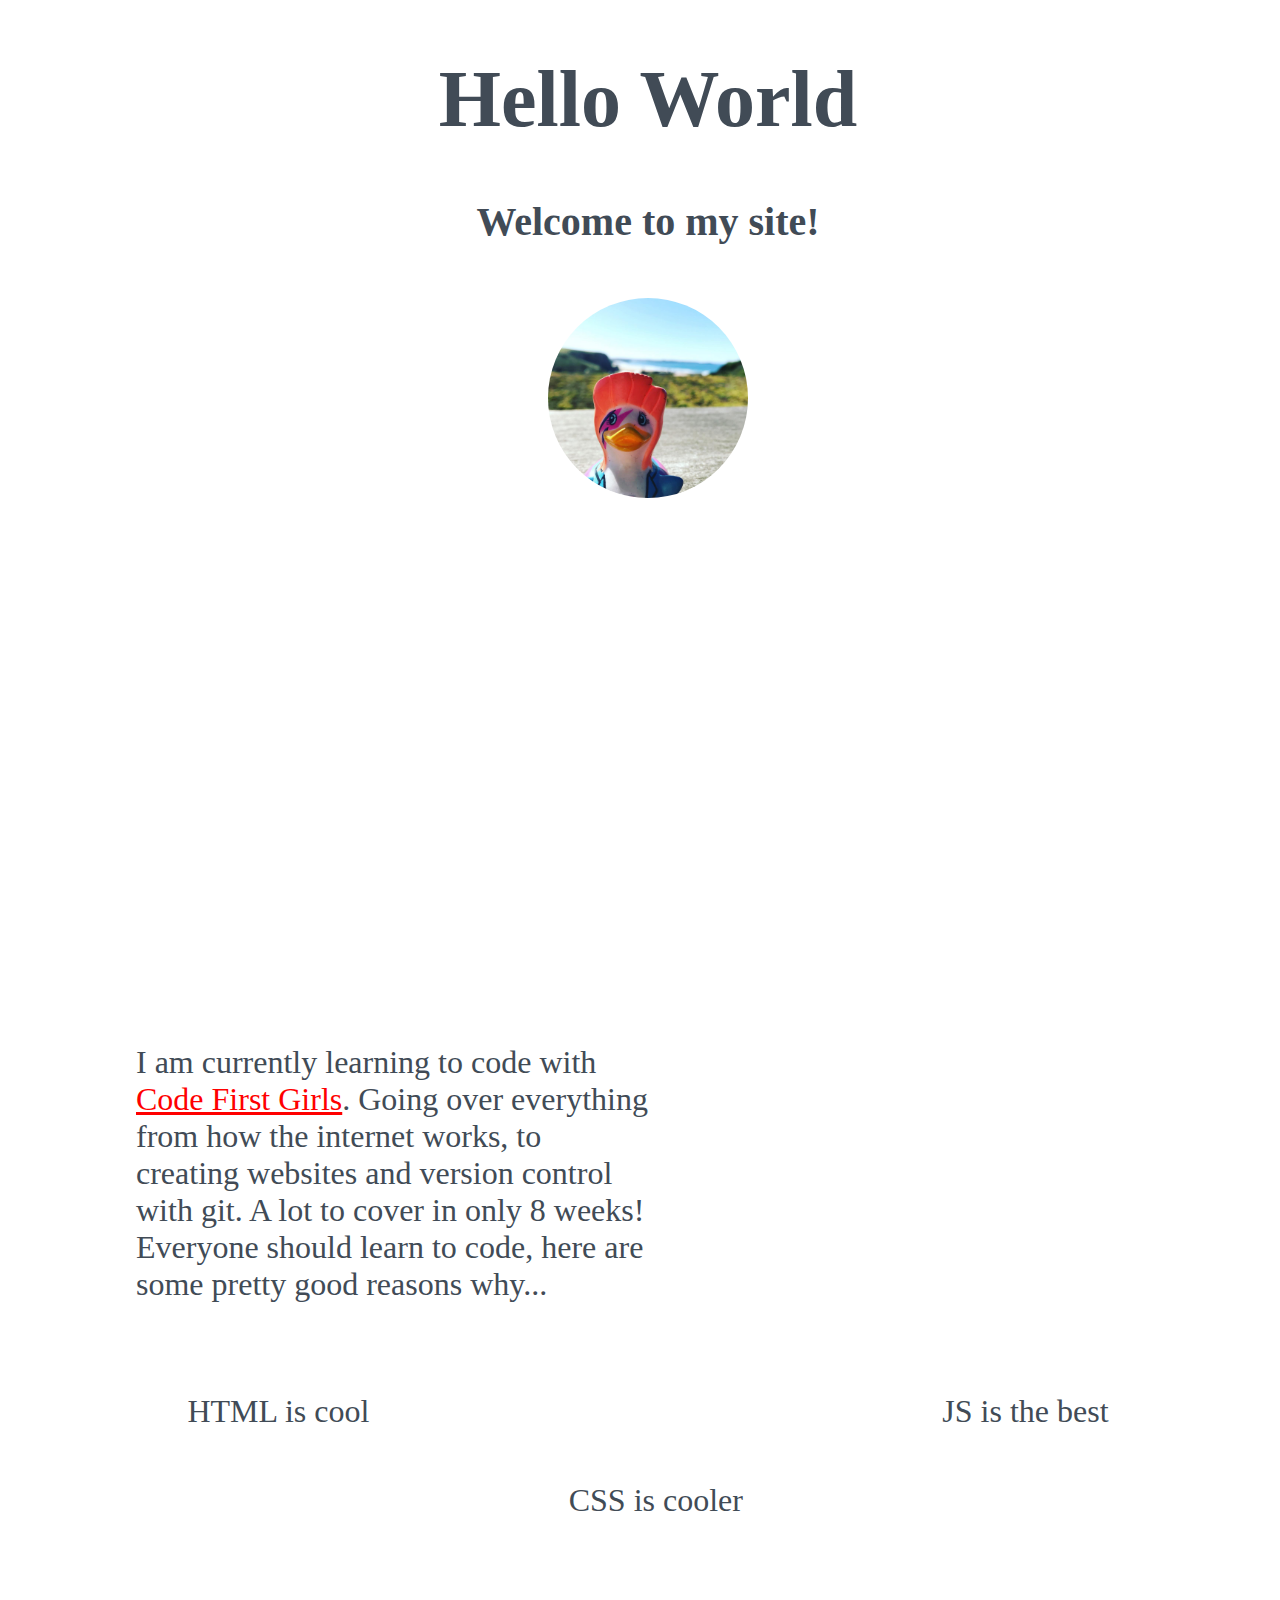
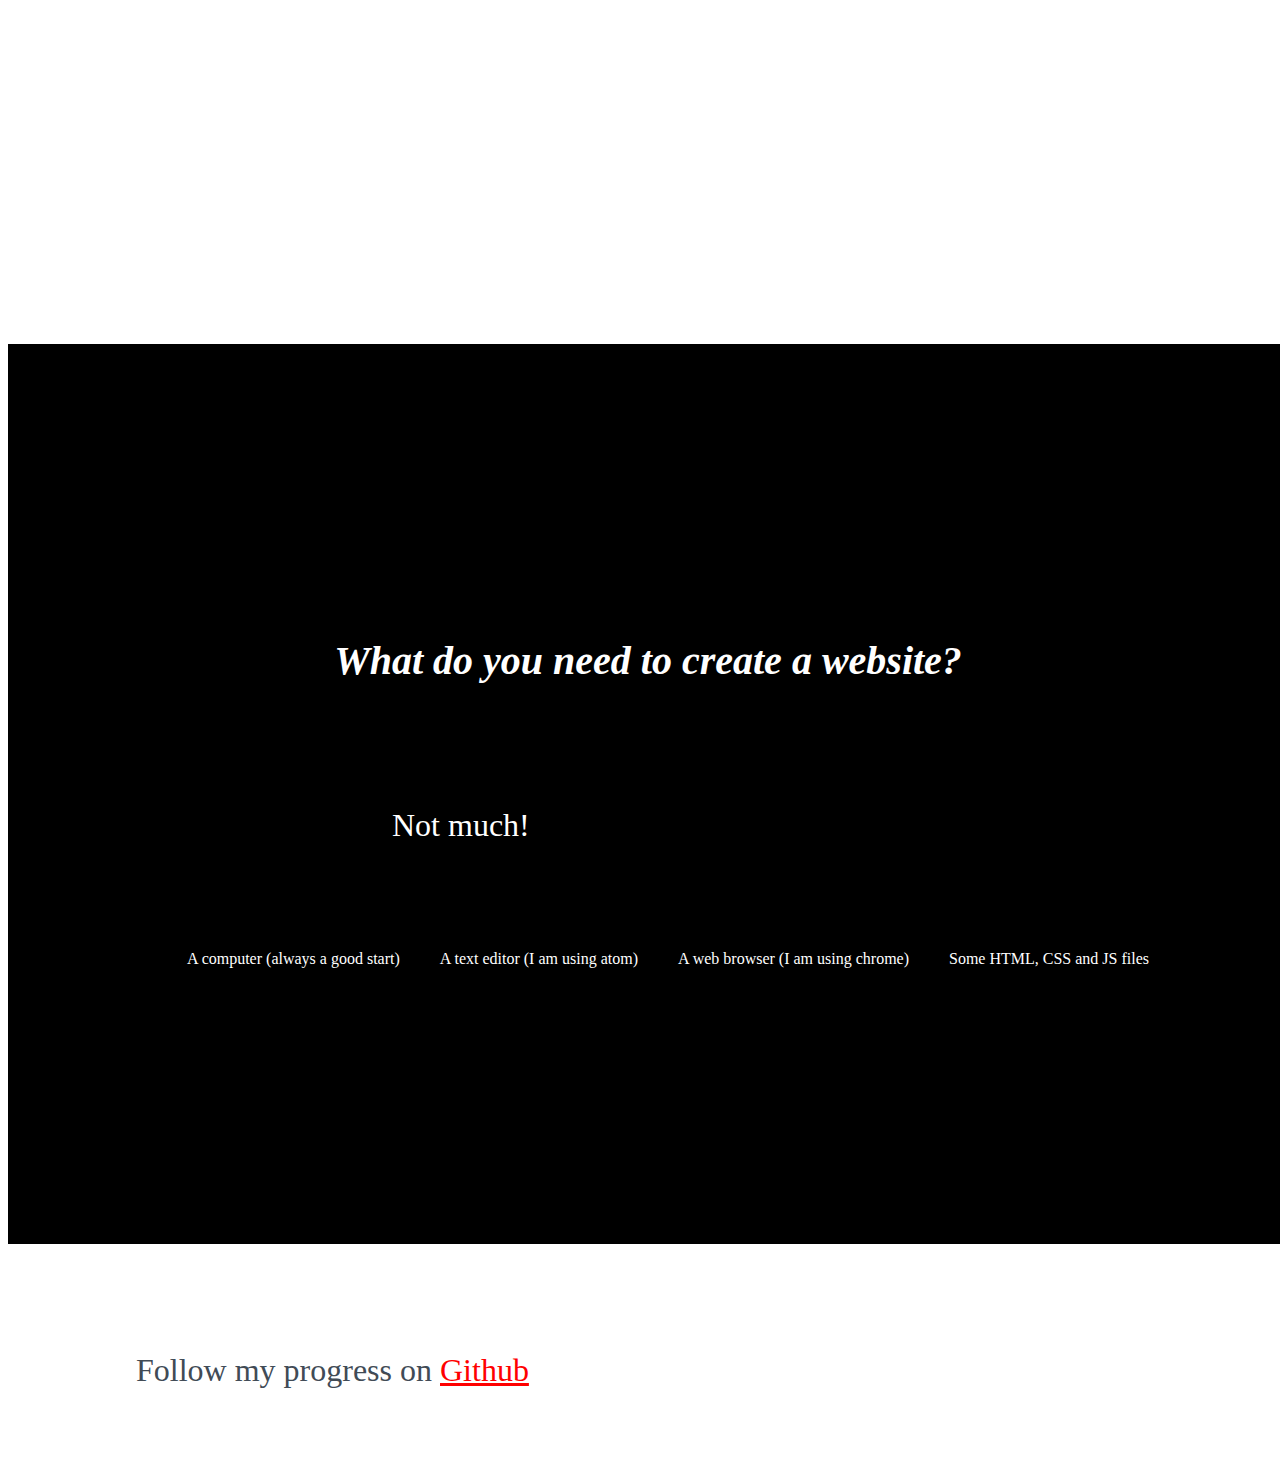
==== index.html @ 709dcce0 "Initial Commit" ====
<!DOCTYPE html>
<html>
<head>
  <title>My first site</title>
    <link rel="stylesheet" type="text/css" href="css/styles.css">
</head>
<body>
<div>
  <h1>Hello World</h1>
  <h2>Welcome to my site!</h2>
  <img src="./duck.jpg" alt="An image of a Duck" width="200px">
</div>

<!-- image of a duck -->
<div>
  <p>I am currently learning to code with <a href="https://www.codefirstgirls.org.uk/">Code First Girls</a>. Going over everything from how the
  internet works, to creating websites and version control with git. A lot to cover in only 8 weeks!
  Everyone should learn to code, here are some pretty good reasons why...
  </p>
  <ol>
    <li>HTML is cool</li>
    <li id="lower">CSS is cooler</li>
    <li id="lowest">JS is the best</li>
  </ol>
</div>
<div class="contrast">
  <h2><em>What do you need to create a website?</em></h2>

  <p>Not much!</p>
<ul>
  <li>A computer (always a good start)</li>
  <li>A text editor (I am using atom)</li>
  <li>A web browser (I am using chrome)</li>
  <li>Some HTML, CSS and JS files</li>
</ul>
</div>

<br>
<p>Follow my progress on <a href="https://github.com/github">Github</a>
</p>
</<body>
</html>
---- css/styles.css ----
body {
  color: rgb(65,75,86);
  font-family: inherit;
}
div {
min-height: 100vh;
width: 100vw;
}
h1, h2{
  text-align: center;
}
h1{
  font-size: 5em;
}
h2{
  font-size: 2.5em;
}
img{
  display: flex;
  padding: 20px;
  margin: 0 auto;
  border-radius: 130px;
}
p{
  width: 40%;
  margin: 10vh 10vw;
  font-size: 2em;
}
a{
  color: red;
}
ol{
  list-style: none;
  padding: 0;
  margin-bottom: 10%;
  font-size: 2em;
  display: flex;
  justify-content: space-evenly;
}
li#lower{
  margin-top: 7%;
}
li#lowest{
  margin-bottom: 14%;
}
div.contrast {
  background-color: rgb(0,0,0);
  color: rgb(255,255,255);
  display: flex;
  justify-content: center;
  align-items: center;
  flex-direction: column;
  }
ul{
    list-style: none;
    display: flex;
  }
li{
    margin: 0 20px;
    transition: 0.6s ease;
  }

li:hover{
    font-size: 1.2em;
    transition: 0.6s ease;
  }
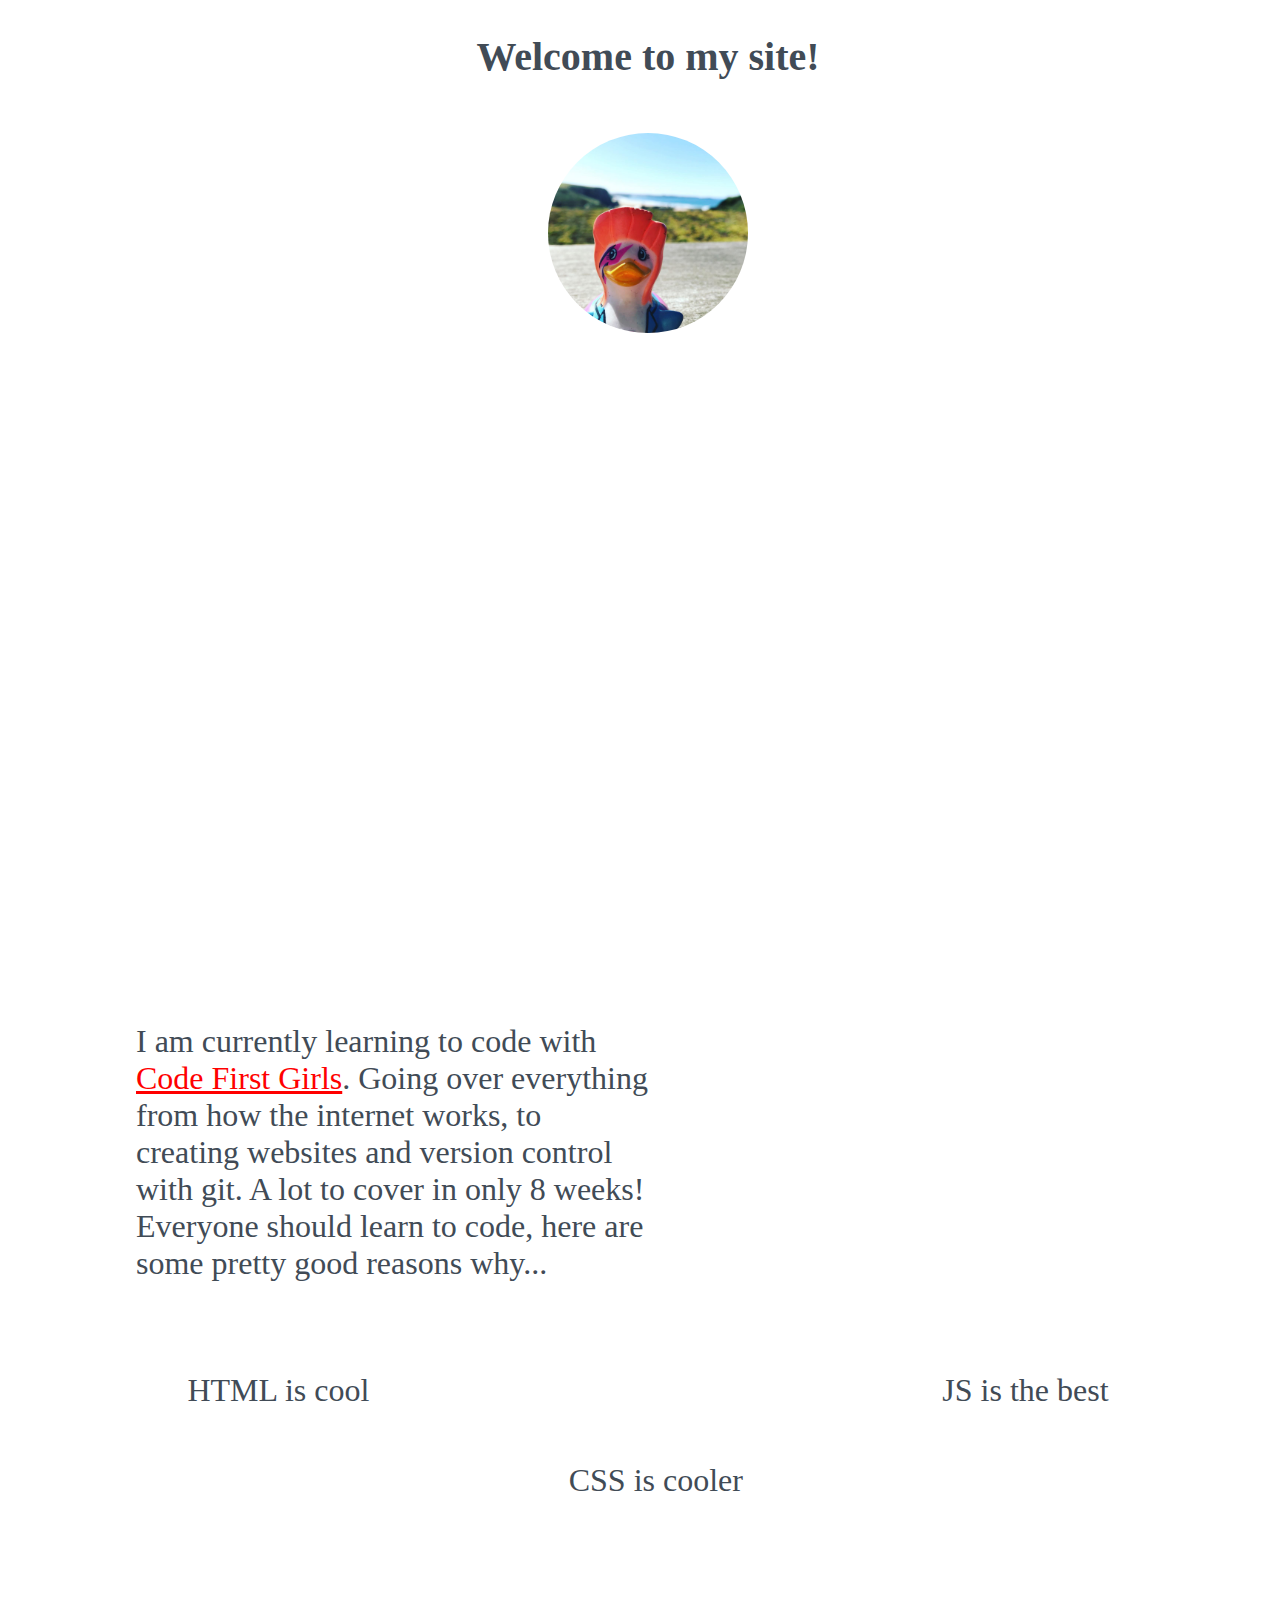
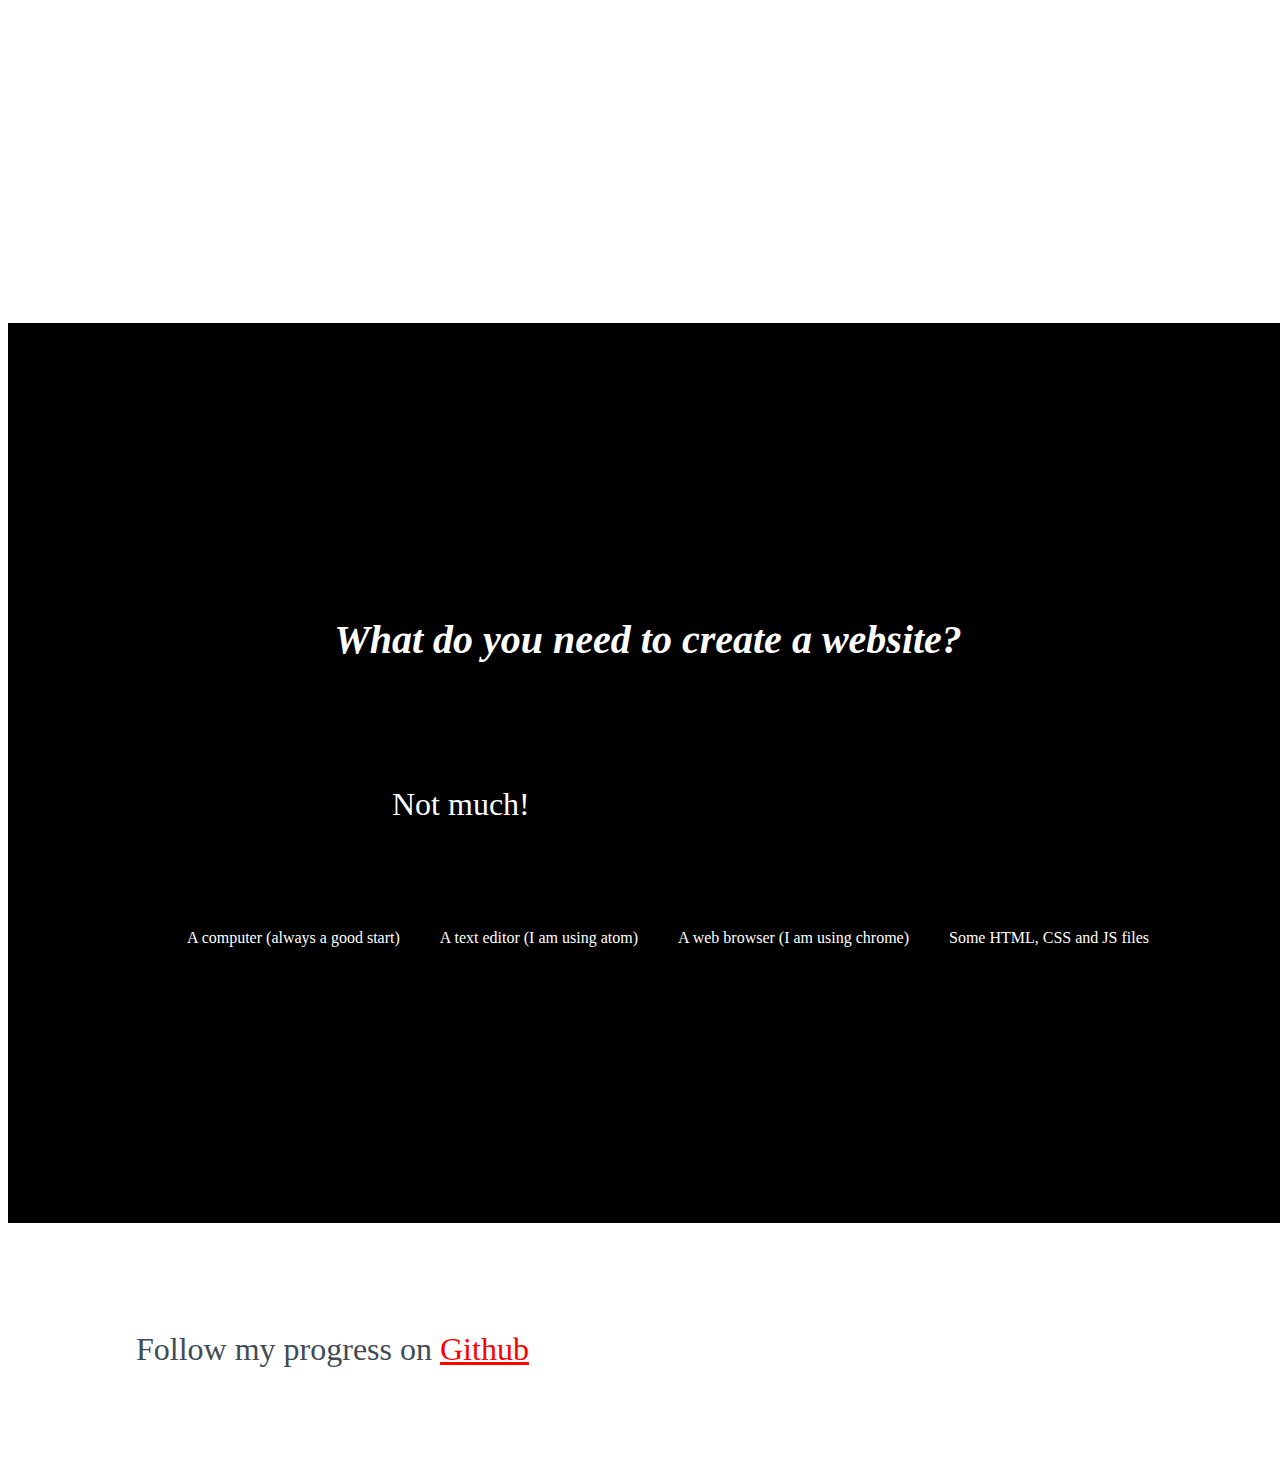
==== commit 5871b02a: "Updated hello world" ====
--- a/index.html
+++ b/index.html
@@ -6,7 +6,7 @@
 </head>
 <body>
 <div>
-  <h1>Hello World</h1>
+  <h1<Hello Universe</h1>
   <h2>Welcome to my site!</h2>
   <img src="./duck.jpg" alt="An image of a Duck" width="200px">
 </div>
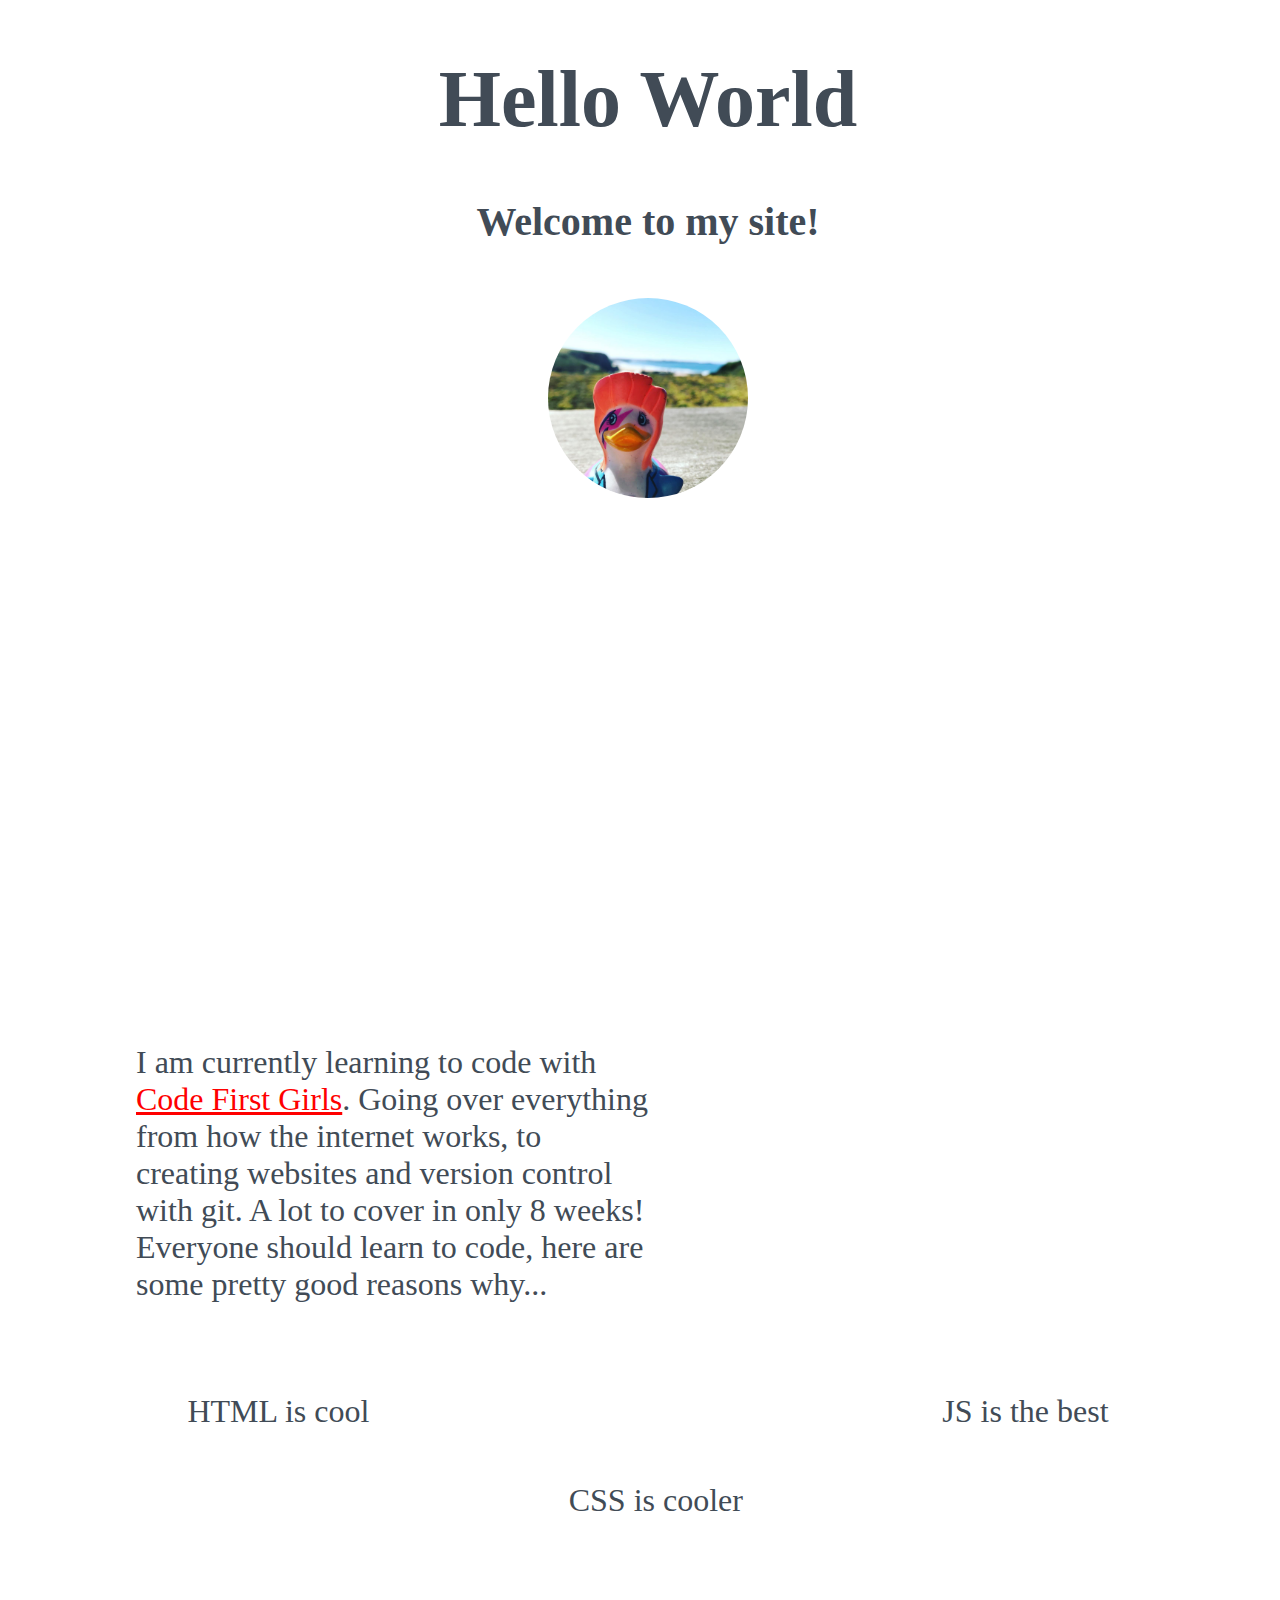
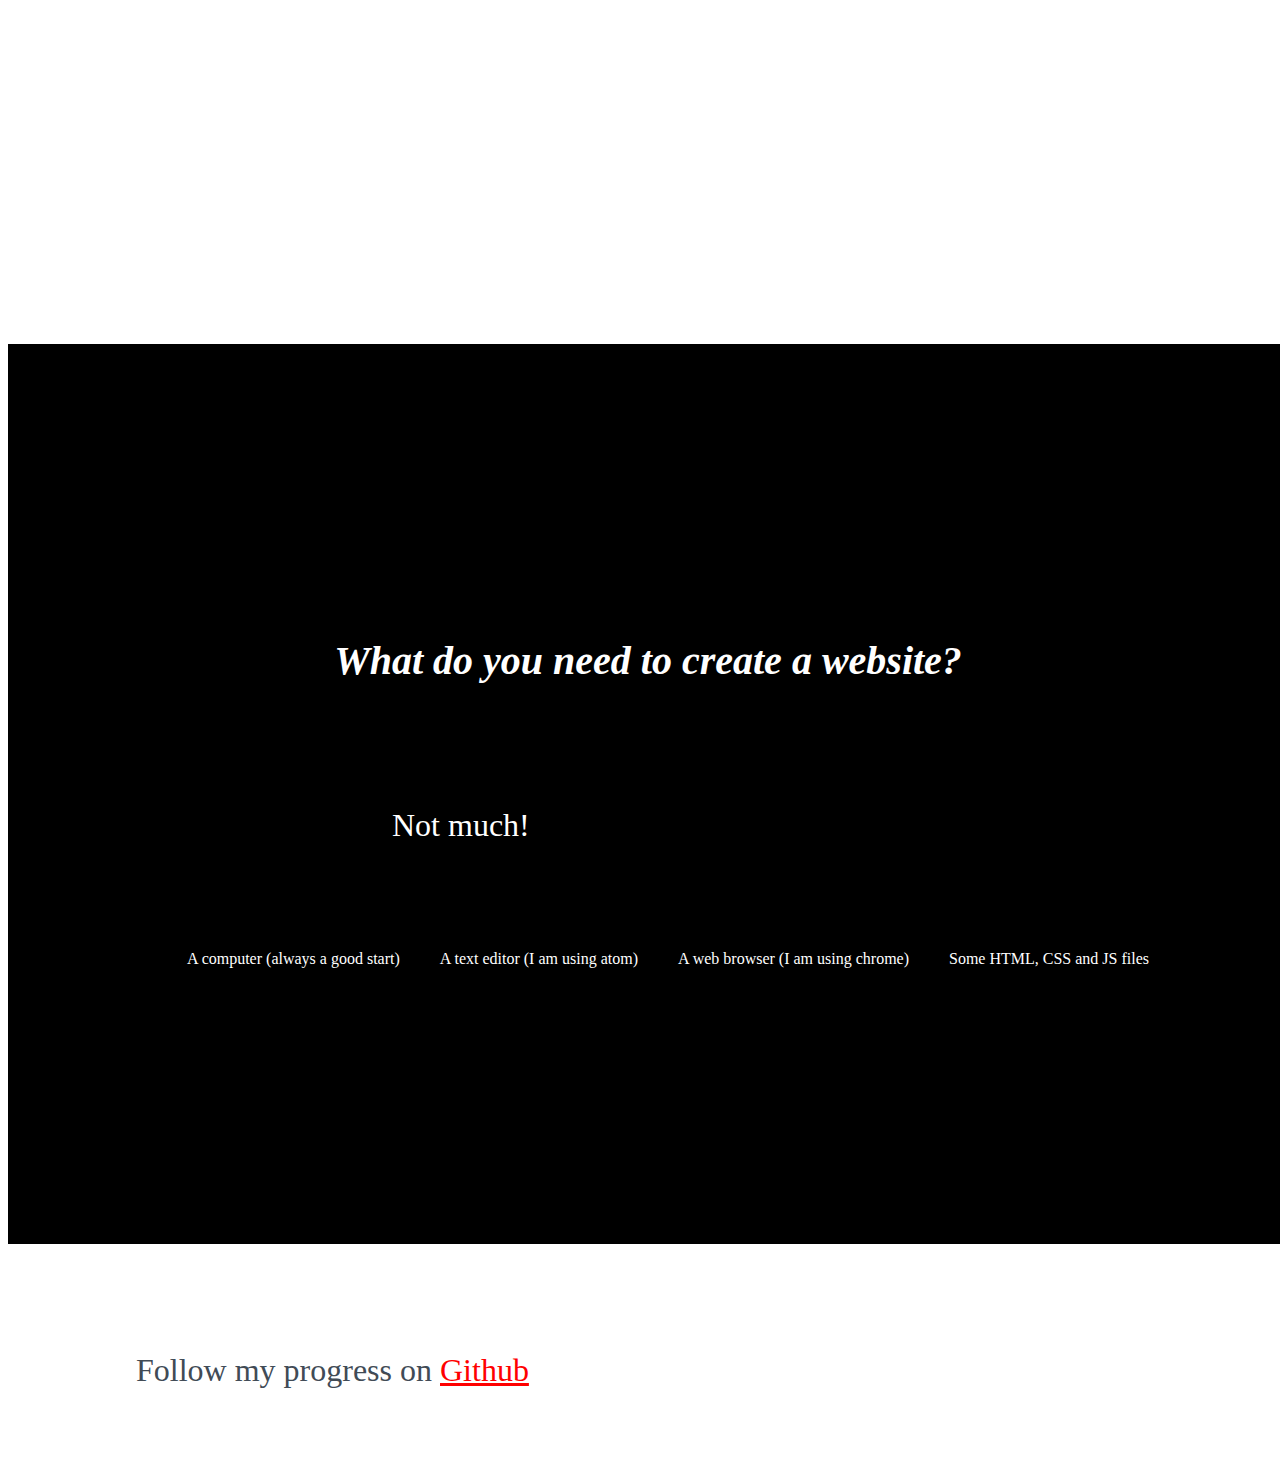
==== commit 58fa2af9: "Revert "Updated hello world"" ====
--- a/index.html
+++ b/index.html
@@ -6,7 +6,7 @@
 </head>
 <body>
 <div>
-  <h1<Hello Universe</h1>
+  <h1>Hello World</h1>
   <h2>Welcome to my site!</h2>
   <img src="./duck.jpg" alt="An image of a Duck" width="200px">
 </div>
